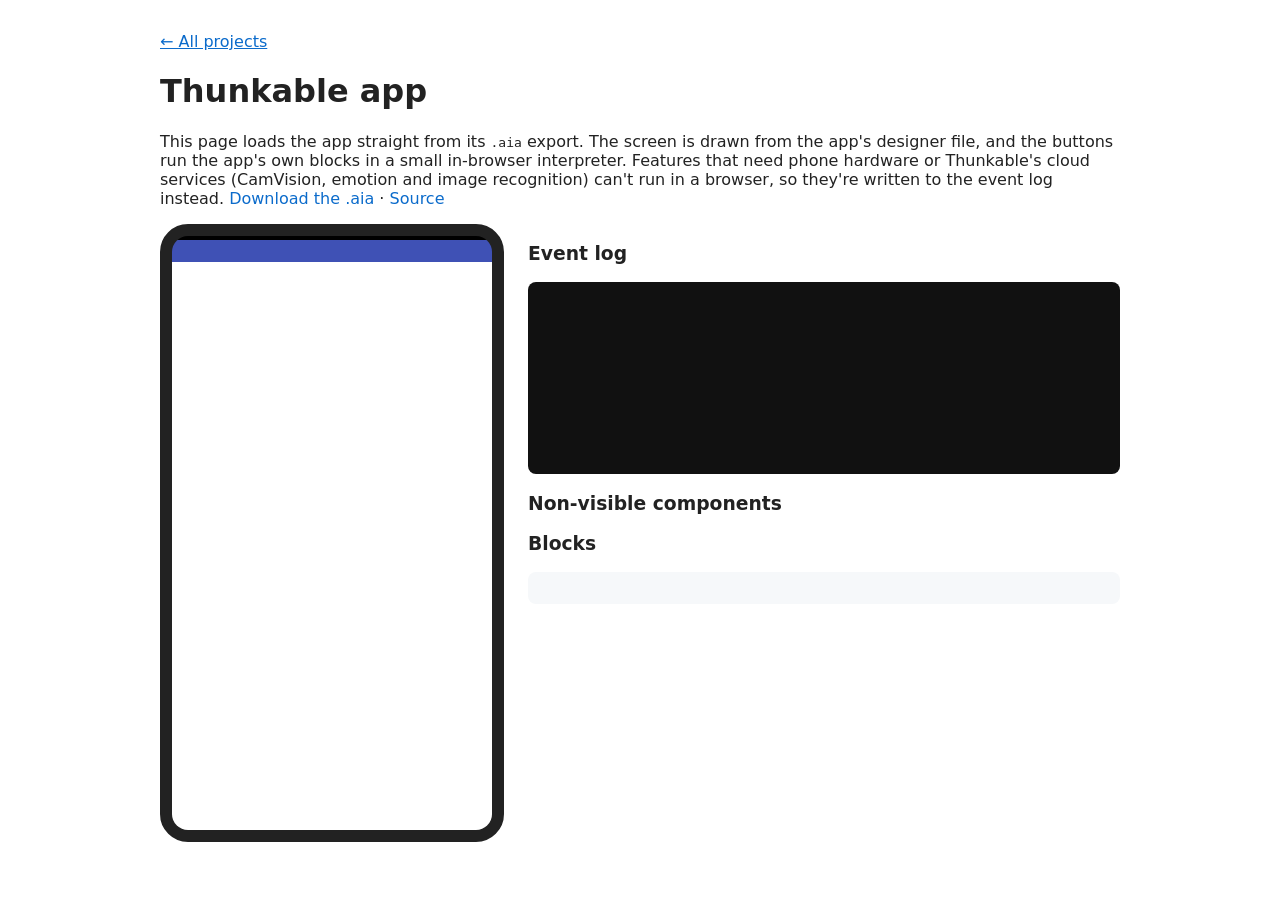
==== site/thunkable/index.html @ 4866bac2 "Add Thunkable apps with a browser player on the showcase Move CamVision and QRCodeGenerator (.aia ex" ====
<!doctype html>
<html lang="en"><head><meta charset="utf-8"><meta name="viewport" content="width=device-width,initial-scale=1">
<title>Thunkable app player</title>
<link rel="stylesheet" href="../style.css">
<style>
  .wrap{display:flex;gap:1.5rem;flex-wrap:wrap;align-items:flex-start}
  .phone{width:320px;flex:none;border:12px solid #222;border-radius:28px;overflow:hidden;background:#222}
  .status{background:#000;color:#fff;font-size:.7rem;padding:2px 8px;text-align:right}
  .titlebar{background:#3f51b5;color:#fff;padding:.7rem;font-size:1.1rem}
  .screen{height:568px;overflow:auto;display:flex;flex-direction:column;align-items:flex-start;background:#fff;
    font-family:Roboto,system-ui,sans-serif;font-size:14px}
  .screen *{box-sizing:border-box;min-width:0;min-height:0}
  .screen .row{display:flex;flex-direction:row;align-items:flex-start}
  .screen .col{display:flex;flex-direction:column;align-items:flex-start}
  .screen button{border:none;background:#e0e0e0;padding:.5rem .8rem;font:inherit;cursor:pointer;box-shadow:0 1px 2px #0004}
  .screen textarea,.screen input{font:inherit}
  .screen img{object-fit:contain}
  .screen img:not([src]){outline:1px dashed #ccc}
  .screen img.canvas{background:#fff}
  .side{flex:1;min-width:300px}
  pre.code{background:#f6f8fa;padding:1rem;border-radius:8px;overflow:auto;font-size:.8rem}
  #log{background:#111;color:#7CFC00;padding:1rem;height:160px;overflow:auto;border-radius:8px;font-size:.8rem;white-space:pre-wrap}
</style></head>
<body>
<p><a href="../index.html">← All projects</a></p>
<h1 id="title">Thunkable app</h1>
<p>This page loads the app straight from its <code>.aia</code> export. The screen is drawn from the app's designer
file, and the buttons run the app's own blocks in a small in-browser interpreter. Features that need phone
hardware or Thunkable's cloud services (CamVision, emotion and image recognition) can't run in a browser, so they're
written to the event log instead.
<a id="download">Download the .aia</a> · <a id="src">Source</a></p>
<p id="error"></p>
<div class="wrap">
  <div class="phone">
    <div class="status" id="status"></div>
    <div class="titlebar" id="titlebar"></div>
    <div class="screen" id="screen"></div>
  </div>
  <div class="side">
    <h3>Event log</h3><pre id="log"></pre>
    <h3>Non-visible components</h3><p id="nonvisible"></p>
    <h3>Blocks</h3><pre class="code" id="blocks"></pre>
  </div>
</div>
<script type="module" src="app.js"></script>
</body></html>
---- site/style.css ----
body{font-family:system-ui,sans-serif;max-width:960px;margin:2rem auto;padding:0 1rem;color:#222}
a{color:#0b6bcb}
.cards{display:grid;grid-template-columns:repeat(auto-fill,minmax(260px,1fr));gap:1rem;padding:0;list-style:none}
.cards li{border:1px solid #ddd;border-radius:8px;padding:1rem}
.cards h2{margin:.2rem 0;font-size:1.1rem}
.board{position:relative;width:640px;height:380px;transform-origin:0 0;background:#f4f6f8;border-radius:8px;overflow:hidden}
.board>*{position:absolute}
.board svg.wires{inset:0;width:100%;height:100%;pointer-events:none;z-index:3}
.board svg.bb{z-index:1}
.board .sensor{z-index:2;transform-origin:0 0}
.controls{margin:1rem 0;display:flex;align-items:center;gap:1rem}
.controls input{width:300px}
pre#serial{background:#111;color:#7CFC00;padding:1rem;height:240px;overflow:auto;border-radius:8px;white-space:pre-wrap;word-break:break-all}
#error{color:#b00020}
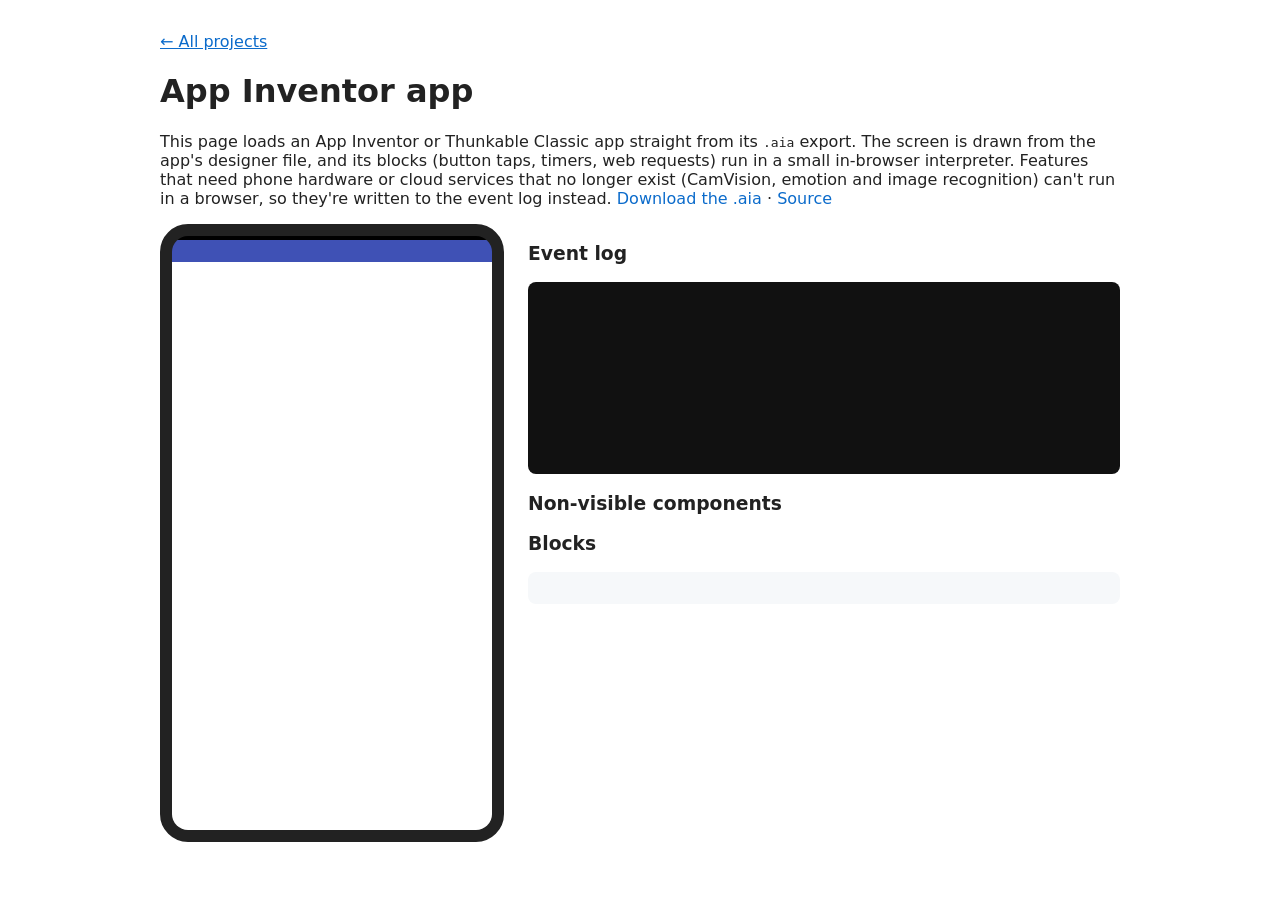
==== commit ab80e5f8: "Add the ai2-iHealth App Inventor project and generalize the .aia player Move PersonAirflowGraph.aia " ====
--- a/site/thunkable/index.html
+++ b/site/thunkable/index.html
@@ -1,46 +1,8 @@
 <!doctype html>
-<html lang="en"><head><meta charset="utf-8"><meta name="viewport" content="width=device-width,initial-scale=1">
-<title>Thunkable app player</title>
-<link rel="stylesheet" href="../style.css">
-<style>
-  .wrap{display:flex;gap:1.5rem;flex-wrap:wrap;align-items:flex-start}
-  .phone{width:320px;flex:none;border:12px solid #222;border-radius:28px;overflow:hidden;background:#222}
-  .status{background:#000;color:#fff;font-size:.7rem;padding:2px 8px;text-align:right}
-  .titlebar{background:#3f51b5;color:#fff;padding:.7rem;font-size:1.1rem}
-  .screen{height:568px;overflow:auto;display:flex;flex-direction:column;align-items:flex-start;background:#fff;
-    font-family:Roboto,system-ui,sans-serif;font-size:14px}
-  .screen *{box-sizing:border-box;min-width:0;min-height:0}
-  .screen .row{display:flex;flex-direction:row;align-items:flex-start}
-  .screen .col{display:flex;flex-direction:column;align-items:flex-start}
-  .screen button{border:none;background:#e0e0e0;padding:.5rem .8rem;font:inherit;cursor:pointer;box-shadow:0 1px 2px #0004}
-  .screen textarea,.screen input{font:inherit}
-  .screen img{object-fit:contain}
-  .screen img:not([src]){outline:1px dashed #ccc}
-  .screen img.canvas{background:#fff}
-  .side{flex:1;min-width:300px}
-  pre.code{background:#f6f8fa;padding:1rem;border-radius:8px;overflow:auto;font-size:.8rem}
-  #log{background:#111;color:#7CFC00;padding:1rem;height:160px;overflow:auto;border-radius:8px;font-size:.8rem;white-space:pre-wrap}
-</style></head>
-<body>
-<p><a href="../index.html">← All projects</a></p>
-<h1 id="title">Thunkable app</h1>
-<p>This page loads the app straight from its <code>.aia</code> export. The screen is drawn from the app's designer
-file, and the buttons run the app's own blocks in a small in-browser interpreter. Features that need phone
-hardware or Thunkable's cloud services (CamVision, emotion and image recognition) can't run in a browser, so they're
-written to the event log instead.
-<a id="download">Download the .aia</a> · <a id="src">Source</a></p>
-<p id="error"></p>
-<div class="wrap">
-  <div class="phone">
-    <div class="status" id="status"></div>
-    <div class="titlebar" id="titlebar"></div>
-    <div class="screen" id="screen"></div>
-  </div>
-  <div class="side">
-    <h3>Event log</h3><pre id="log"></pre>
-    <h3>Non-visible components</h3><p id="nonvisible"></p>
-    <h3>Blocks</h3><pre class="code" id="blocks"></pre>
-  </div>
-</div>
-<script type="module" src="app.js"></script>
-</body></html>
+<html lang="en"><head><meta charset="utf-8"><title>Moved</title>
+<script>
+  // the player moved to ../aia/ once it started covering App Inventor projects too
+  const p = new URLSearchParams(location.search).get('p') ?? '';
+  location.replace(`../aia/index.html${p ? `?p=thunkable/${encodeURIComponent(p)}` : ''}`);
+</script></head>
+<body><p>The app player moved to <a href="../aia/index.html">../aia/</a>.</p></body></html>
